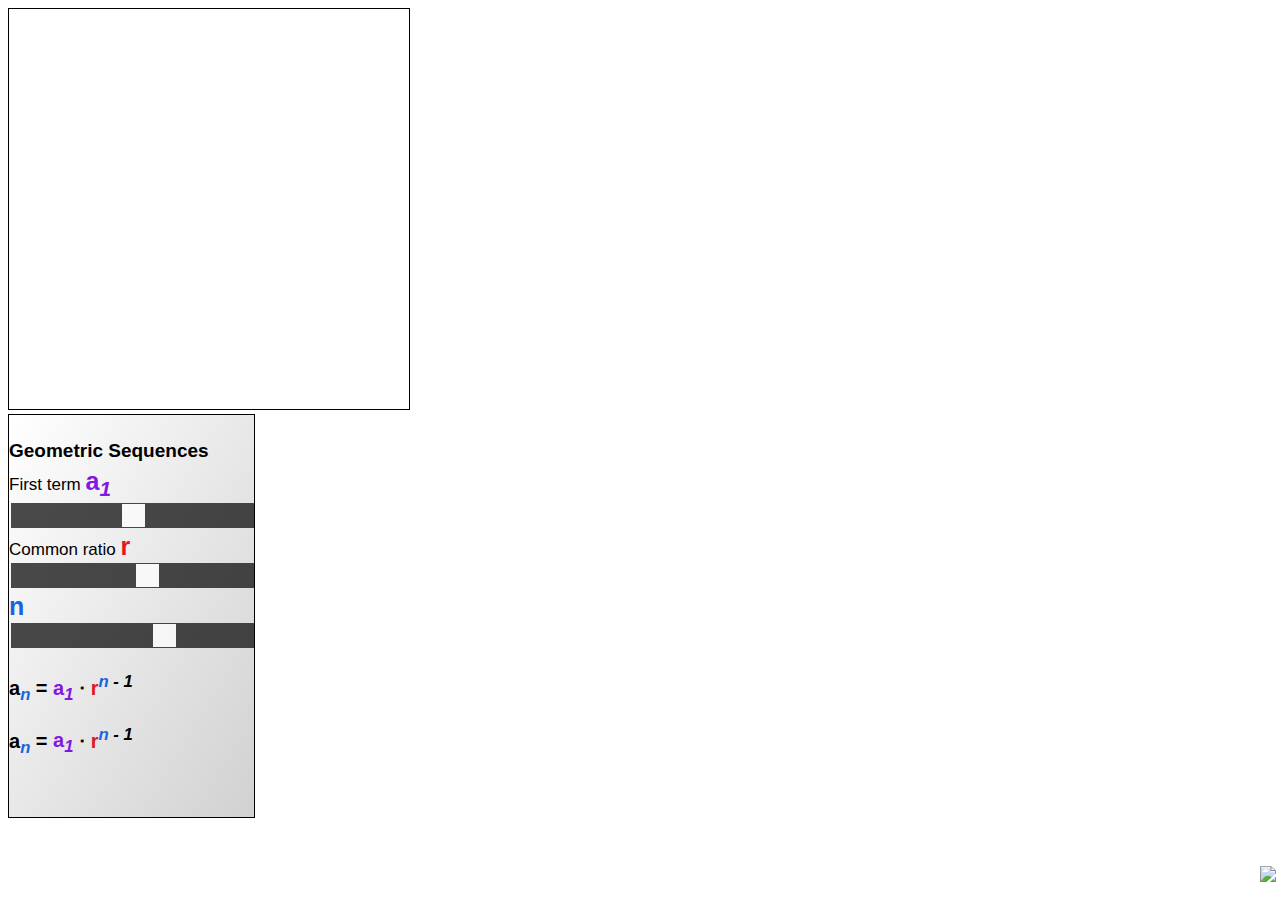
==== versions/geometric/index.html @ b8e4c8d2 "Created geometric sequence version" ====
<!DOCTYPE html>
<html>

<head>
    <title>WCLN - Geometric Sequence</title>
    <meta charset="utf-8" />

    <!--    WCLN Favicon-->
    <link rel="shortcut icon" href="../../images/favicon.ico" />
    <link rel="stylesheet" href="https://bclearningnetwork.com/lib/bootstrap/bootstrap.min.css">
    <script src="https://bclearningnetwork.com/lib/jquery/jquery-3.2.1.min.js"></script>
    <script src="https://bclearningnetwork.com/lib/bootstrap/bootstrap.min.js"></script>

    <script src="../../lib/createjs.min.js"></script>
    <script src="../../lib/ColorPlugin.js"></script>
    <script type="text/javascript" src="app.js"></script>
    <link rel="stylesheet" type="text/css" href="style.css" />
</head>

<body onload="init();">
  <div class="container-fluid">
    <div class="row">
      <div class="col-xs-8" id="game">
        <canvas id="gameCanvas" width="400" height="400">
    		    <!-- game will be rendered here -->
    	   </canvas>
       </div>
      <div class="col-xs-4 text-left" id="controls">
        <img src="../../images/logo.png" id="logo">
        <h1>Geometric Sequences</h1>
        <label>First term <span id="label-a1">a<sub><i>1</i></sub></span></label>
        <input type="range" min="-80" max="80" value="0" id="range-a1">
        <label >Common ratio <span id="label-r">r</span></label>
        <input type="range" min="-80" max="80" value="10" id="range-r">
        <label ><span id="label-n">n</span></label>
        <input type="range" min="1" max="15" value="10" id="range-n">

        <p id="equation">a<sub><i><span id="span-n">n</span></i></sub> = <span id="span-a1">a<sub><i>1</i></sub></span> &#8901; <span id="span-r">r</span><sup><i><span id="span-n">n</span> - 1</sup></i></p>
        <p id="equation-values">a<sub><i><span id="span-n">n</span></i></sub> = <span id="span-a1">a<sub><i>1</i></sub></span> &#8901; <span id="span-r">r</span><sup><i><span id="span-n">n</span> - 1</sup></i></p>
        <!-- <p><b>Instructions:</b> Drag the sliders to affect the formula and draw the associated parabola.</p> -->
      </div>
  </div>
  <!-- <div class="row">
    <div class="text-center" id="degree">
      <p>Degree = 1</p>
    </div>
  </div> -->
  </div>
</body>
</html>
---- versions/geometric/style.css ----
#gameCanvas {
	border: 1px solid black;
}

label {
	font-size: 17px;
	font-weight: normal;
	margin-top: .25em;
}

label > span {
	font-weight: 700;
	font-size: 25px;
}

label#label-sign, option {
	font-size: 15px;
	font-weight: 500;
}

#game {
	width: 420px;
}

h1 {
	font-size: 19px;
	/* text-shadow: #919191 5px 4px 10px; */
	margin-top: 25px;
	margin-bottom: 5px;
	font-weight: bold;
}

* {
	font-family: "Century Gothic", Arial;
}

#controls {
	width: 245px;
	height: 402px;
	border: 1px solid black;
	background-image: linear-gradient(to bottom right, white, #d1d1d1);
	overflow-y: auto;
}

#label-a1, #span-a1 {
	color: #8317e2;
}

#label-r, #span-r {
	color: #e21721;
}

#label-n, #span-n {
	color: #1764e2;
}

#equation, #equation-values {
	font-size: 20px;
	margin-top: 1em;
	font-weight: bold;
}

#logo {
	height: 30px;
	position: absolute;
	right: 4px;
	bottom: 4px;
}

#degree {
	width: 420px;
}

input[type='range'] {
  -webkit-appearance: none;
  width: 100%;
  height: 25px;
  background: black;
  outline: none;
  opacity: 0.7;
  -webkit-transition: .2s;
  transition: opacity .2s;
}

input[type='range']:hover {
  opacity: 1;
}

input[type='range']::-webkit-slider-thumb {
  -webkit-appearance: none;
  appearance: none;
  width: 25px;
  height: 25px;
  background: white;
  cursor: pointer;
	border: 1px solid black;
}

input[type='range']::-moz-range-thumb {
  width: 25px;
  height: 25px;
  background: white;
  cursor: pointer;
}
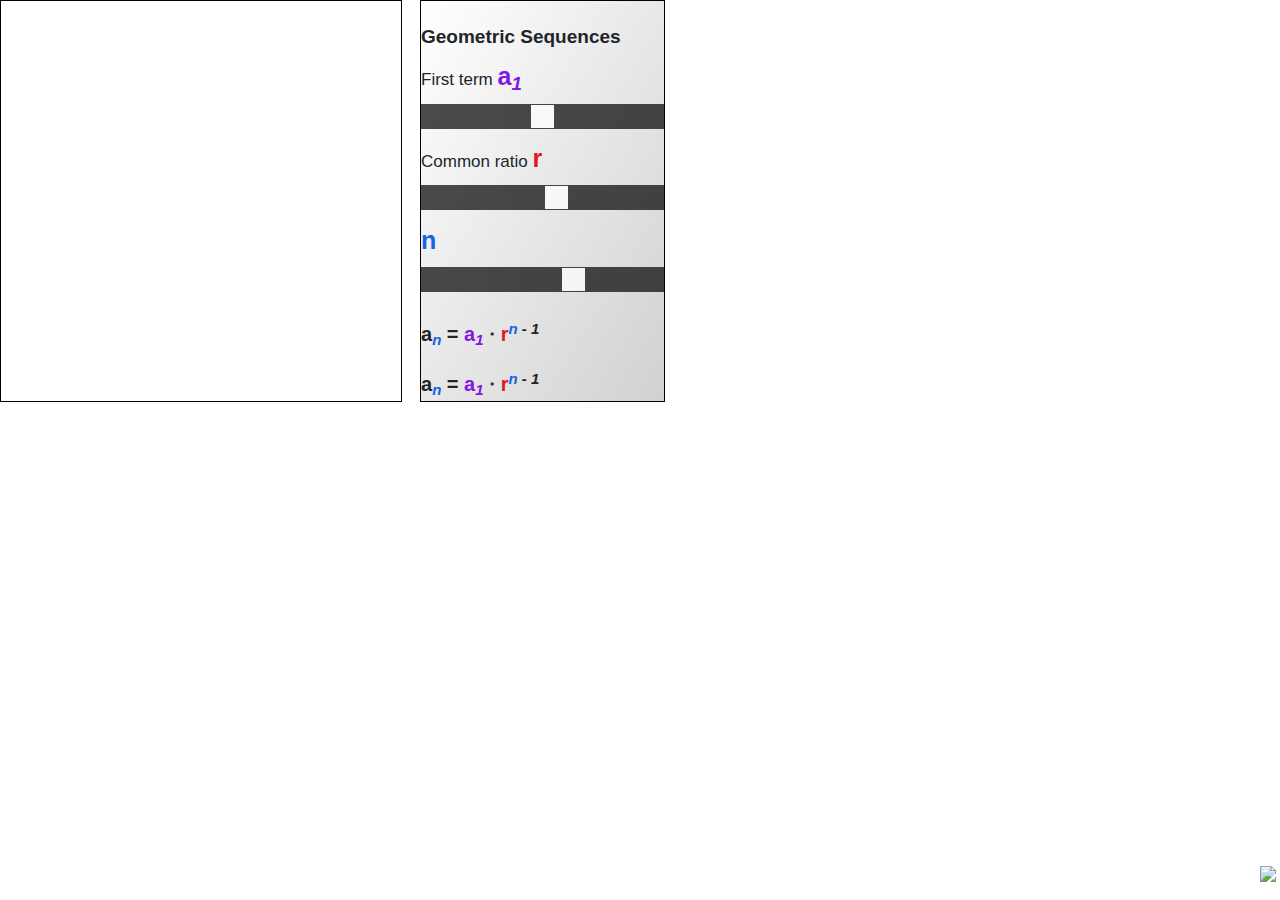
==== commit dc3d6e16: "Update jquery, bootstrap, and createjs sources" ====
--- a/versions/geometric/index.html
+++ b/versions/geometric/index.html
@@ -7,9 +7,9 @@
 
     <!--    WCLN Favicon-->
     <link rel="shortcut icon" href="../../images/favicon.ico" />
-    <link rel="stylesheet" href="https://bclearningnetwork.com/lib/bootstrap/bootstrap.min.css">
-    <script src="https://bclearningnetwork.com/lib/jquery/jquery-3.2.1.min.js"></script>
-    <script src="https://bclearningnetwork.com/lib/bootstrap/bootstrap.min.js"></script>
+    <link rel="stylesheet" href="https://cdn.jsdelivr.net/npm/bootstrap@4.6.0/dist/css/bootstrap.min.css">
+    <script src="https://cdnjs.cloudflare.com/ajax/libs/jquery/3.2.1/jquery.min.js"></script>
+    <script src="https://cdn.jsdelivr.net/npm/bootstrap@4.6.0/dist/js/bootstrap.min.js"></script>
 
     <script src="../../lib/createjs.min.js"></script>
     <script src="../../lib/ColorPlugin.js"></script>
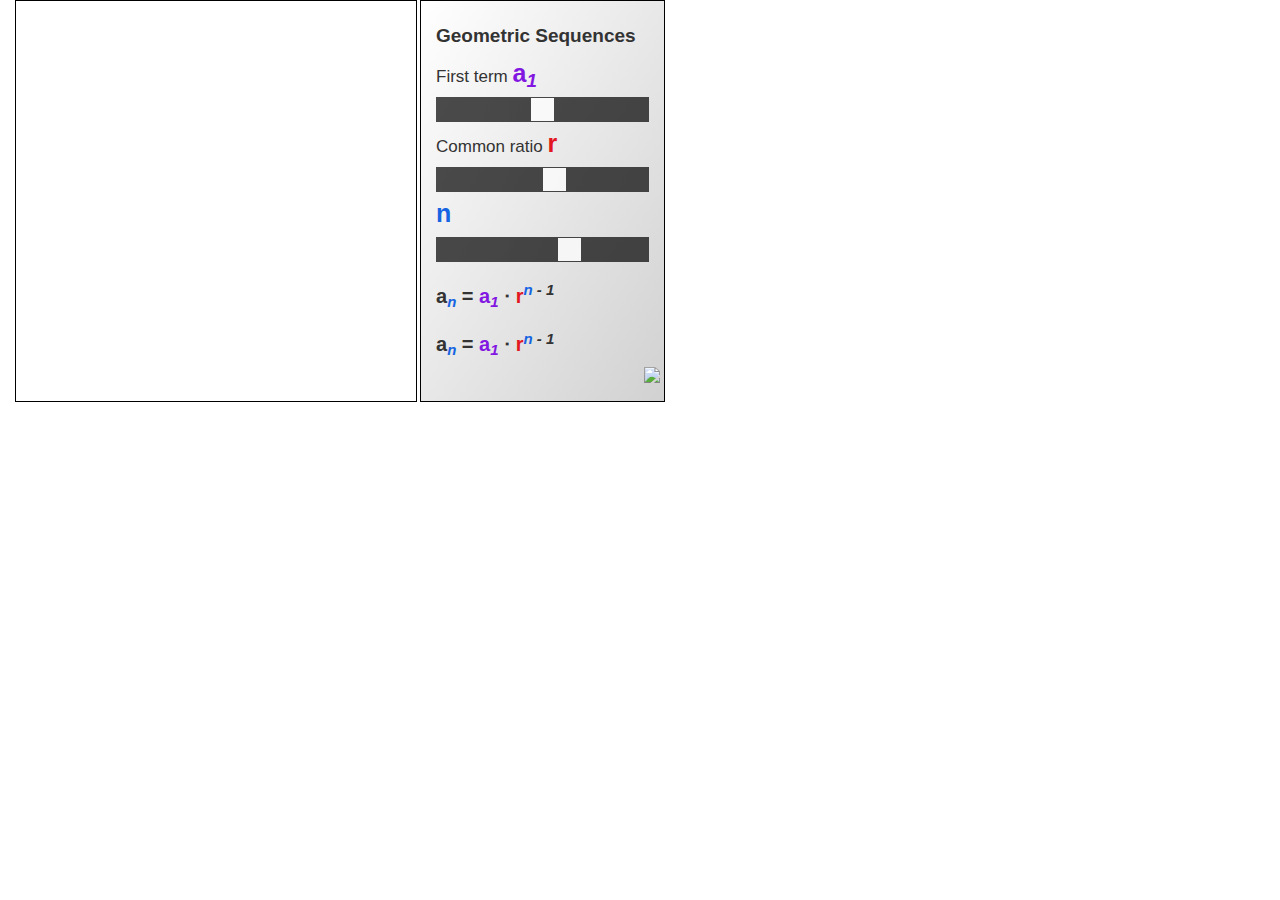
==== commit 23abaffb: "Update bootstrap version to 3.3.7" ====
--- a/versions/geometric/index.html
+++ b/versions/geometric/index.html
@@ -7,9 +7,9 @@
 
     <!--    WCLN Favicon-->
     <link rel="shortcut icon" href="../../images/favicon.ico" />
-    <link rel="stylesheet" href="https://cdn.jsdelivr.net/npm/bootstrap@4.6.0/dist/css/bootstrap.min.css">
+    <link rel="stylesheet" href="https://maxcdn.bootstrapcdn.com/bootstrap/3.3.7/css/bootstrap.min.css">
     <script src="https://cdnjs.cloudflare.com/ajax/libs/jquery/3.2.1/jquery.min.js"></script>
-    <script src="https://cdn.jsdelivr.net/npm/bootstrap@4.6.0/dist/js/bootstrap.min.js"></script>
+    <script src="https://maxcdn.bootstrapcdn.com/bootstrap/3.3.7/js/bootstrap.min.js"></script>
 
     <script src="../../lib/createjs.min.js"></script>
     <script src="../../lib/ColorPlugin.js"></script>
